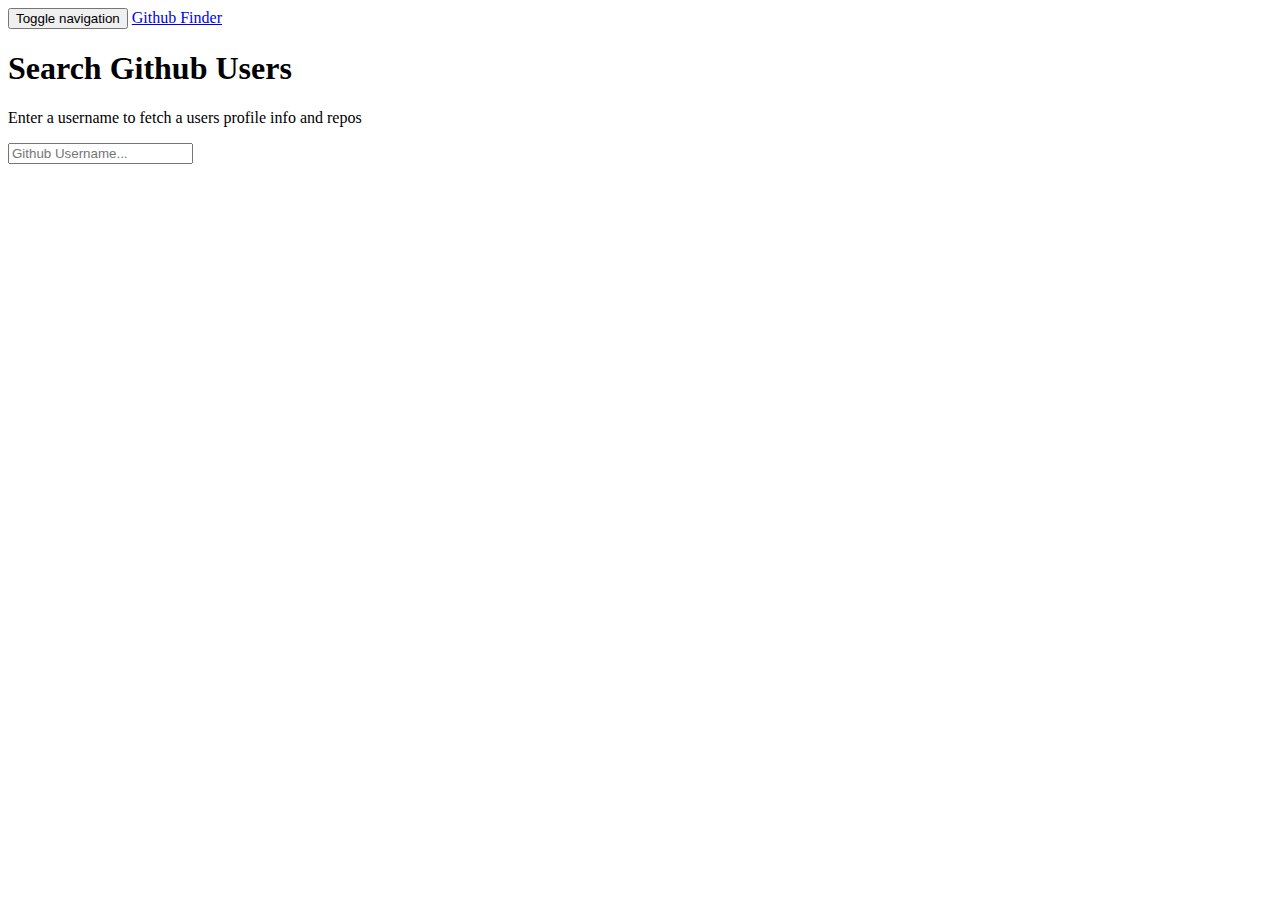
==== github.html @ abacce57 "github added" ====
<!doctype html>
<html lang="en">
  <head>
    <!-- Required meta tags -->
    <meta charset="utf-8">
    <meta name="viewport" content="width=device-width, initial-scale=1, shrink-to-fit=no">

    <!-- Bootstrap CSS -->
    <link rel="stylesheet" href="/css/bootstrap.min.css">
    <link rel="stylesheet" href="/css/style.css">

    <title>Github Finder</title>
  </head>
  <body>
    <nav class="navbar navbar-expand-lg navbar-dark bg-primary">
      <div class="container">
        <div class="navbar-header">
          <button type="button" class="navbar-toggle collapsed" data-toggle="collapse" data-target="#navbar" aria-expanded="false" aria-controls="navbar">
            <span class="sr-only">Toggle navigation</span>
            <span class="icon-bar"></span>
            <span class="icon-bar"></span>
            <span class="icon-bar"></span>
          </button>
          <a class="navbar-brand" href="#">Github Finder</a>
        </div>
        <div id="navbar" class="collapse navbar-collapse">
          <ul class="nav navbar-nav">

          </ul>
        </div><!--/.nav-collapse -->
      </div>
    </nav>

  <div class="container">

    <div class="searchContainer">
      <h1>Search Github Users</h1>
      <p class="lead">Enter a username to fetch a users profile info and repos</p>
      <input type="text" id="searchUser" class="form-control" placeholder="Github Username...">
    </div>
    <br>
    <div id="profile"></div>

  </div>
  <!-- /.container -->

    <!-- jQuery first, then Popper.js, then Bootstrap JS -->
    <script
  src="https://code.jquery.com/jquery-3.3.1.js"
  integrity="sha256-2Kok7MbOyxpgUVvAk/HJ2jigOSYS2auK4Pfzbm7uH60="
  crossorigin="anonymous"></script>
    <script src="https://cdnjs.cloudflare.com/ajax/libs/popper.js/1.14.3/umd/popper.min.js" integrity="sha384-ZMP7rVo3mIykV+2+9J3UJ46jBk0WLaUAdn689aCwoqbBJiSnjAK/l8WvCWPIPm49" crossorigin="anonymous"></script>
    <script src="https://stackpath.bootstrapcdn.com/bootstrap/4.1.3/js/bootstrap.min.js" integrity="sha384-ChfqqxuZUCnJSK3+MXmPNIyE6ZbWh2IMqE241rYiqJxyMiZ6OW/JmZQ5stwEULTy" crossorigin="anonymous"></script>
    <!-- Optional JavaScript -->
    <script src="/js/main.js"></script>
  </body>
</html>
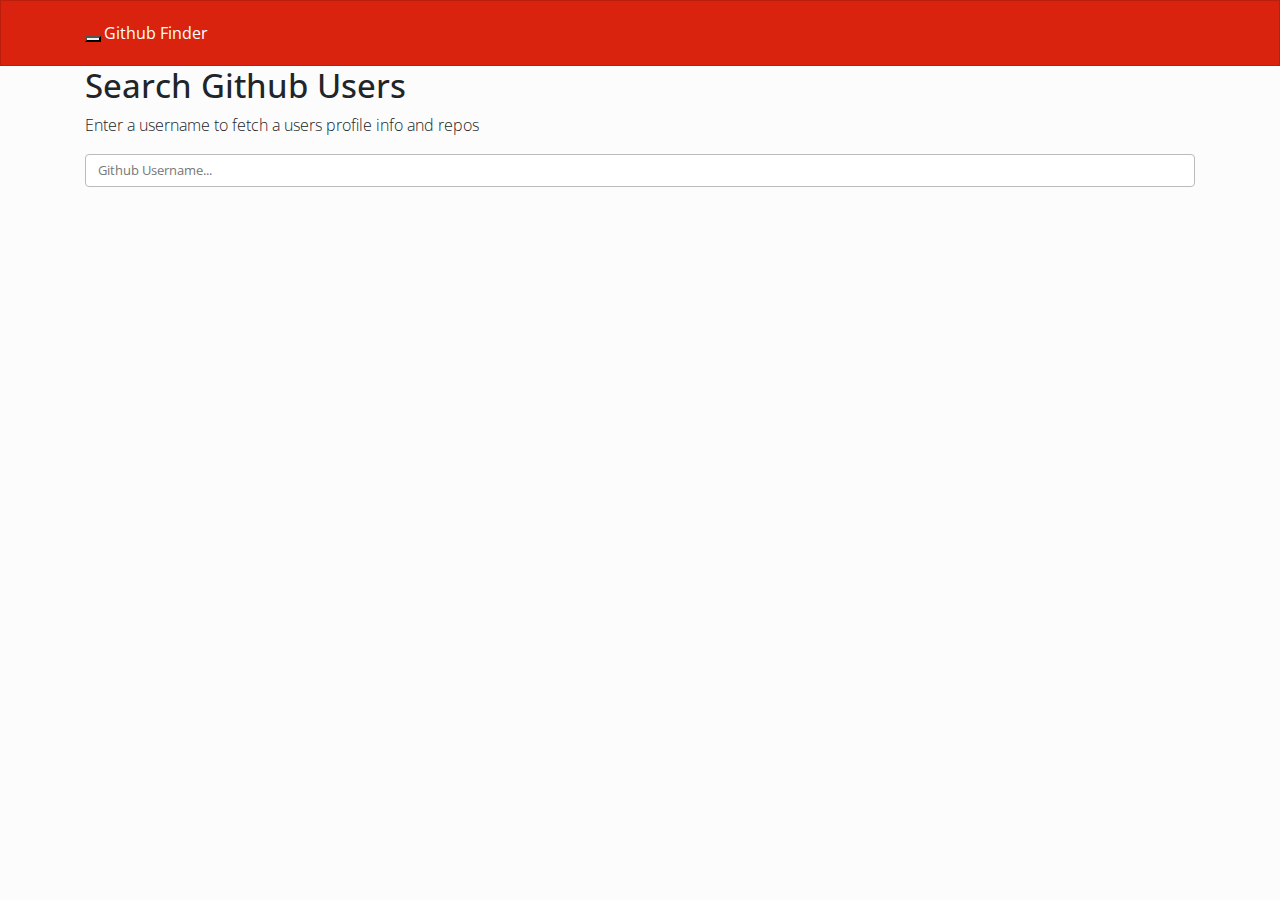
==== commit cfcdb2f5: "github added" ====
--- a/github.html
+++ b/github.html
@@ -1,13 +1,12 @@
 <!doctype html>
 <html lang="en">
   <head>
-    <!-- Required meta tags -->
+
     <meta charset="utf-8">
     <meta name="viewport" content="width=device-width, initial-scale=1, shrink-to-fit=no">
 
-    <!-- Bootstrap CSS -->
-    <link rel="stylesheet" href="/css/bootstrap.min.css">
-    <link rel="stylesheet" href="/css/style.css">
+    <link rel="stylesheet" href="/css2/bootstrap.min.css">
+    <link rel="stylesheet" href="/css2/style.css">
 
     <title>Github Finder</title>
   </head>
@@ -27,7 +26,7 @@
           <ul class="nav navbar-nav">
 
           </ul>
-        </div><!--/.nav-collapse -->
+        </div>
       </div>
     </nav>
 
@@ -42,16 +41,14 @@
     <div id="profile"></div>
 
   </div>
-  <!-- /.container -->
 
-    <!-- jQuery first, then Popper.js, then Bootstrap JS -->
     <script
   src="https://code.jquery.com/jquery-3.3.1.js"
   integrity="sha256-2Kok7MbOyxpgUVvAk/HJ2jigOSYS2auK4Pfzbm7uH60="
   crossorigin="anonymous"></script>
     <script src="https://cdnjs.cloudflare.com/ajax/libs/popper.js/1.14.3/umd/popper.min.js" integrity="sha384-ZMP7rVo3mIykV+2+9J3UJ46jBk0WLaUAdn689aCwoqbBJiSnjAK/l8WvCWPIPm49" crossorigin="anonymous"></script>
     <script src="https://stackpath.bootstrapcdn.com/bootstrap/4.1.3/js/bootstrap.min.js" integrity="sha384-ChfqqxuZUCnJSK3+MXmPNIyE6ZbWh2IMqE241rYiqJxyMiZ6OW/JmZQ5stwEULTy" crossorigin="anonymous"></script>
-    <!-- Optional JavaScript -->
-    <script src="/js/main.js"></script>
+
+    <script src="/js2/main.js"></script>
   </body>
 </html>
--- a/css2/style.css
+++ b/css2/style.css
@@ -0,0 +1,7 @@
+.avatar {
+  width: 100%
+}
+
+.profile {
+  margin-top: 10px;
+}
